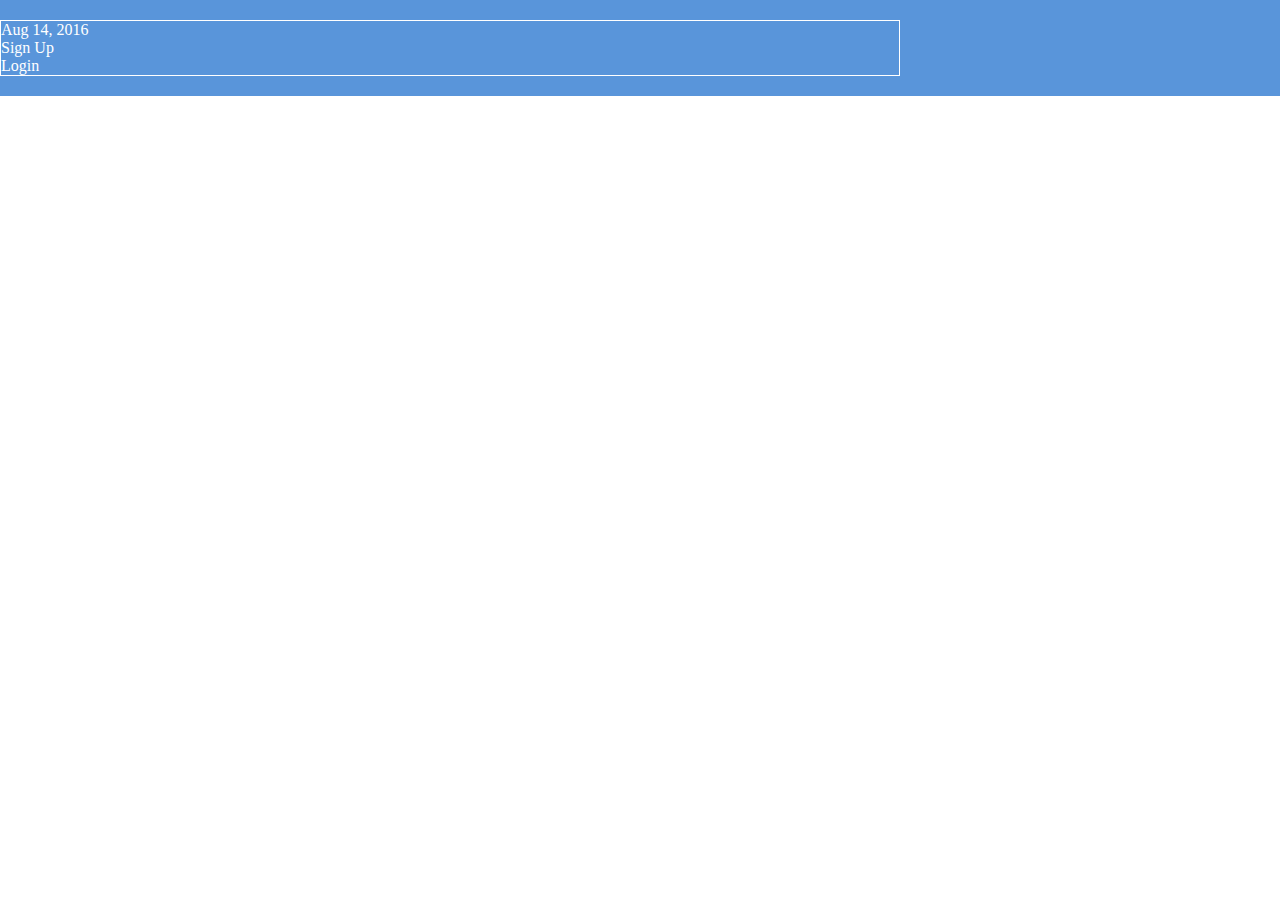
==== flex/Interneting-is-Hard/index.html @ 8fde971f "Add new tutorial assignment for flexbox" ====
<!DOCTYPE html>
<html lang="en">
<head>
    <meta charset="UTF-8">
    <meta name="viewport" content="width=device-width, initial-scale=1.0">
    <title>Interneting is Hard Flex Tutorial</title>
    <link rel="stylesheet" href="style.css">
</head>
<body>
    <div class='menu-container'>
        <div class='menu'>
          <div class='date'>Aug 14, 2016</div>
          <div class='signup'>Sign Up</div>
          <div class='login'>Login</div>
        </div>
    </div>
</body>
</html>
---- flex/Interneting-is-Hard/style.css ----
* {
    margin: 0;
    padding: 0;
    box-sizing: border-box;
  }
  
  .menu-container {
    color: #fff;
    background-color: #5995DA;  /* Blue */
    padding: 20px 0;
  }
  
  .menu {
    border: 1px solid #fff;  /* For debugging */
    width: 900px;
  }
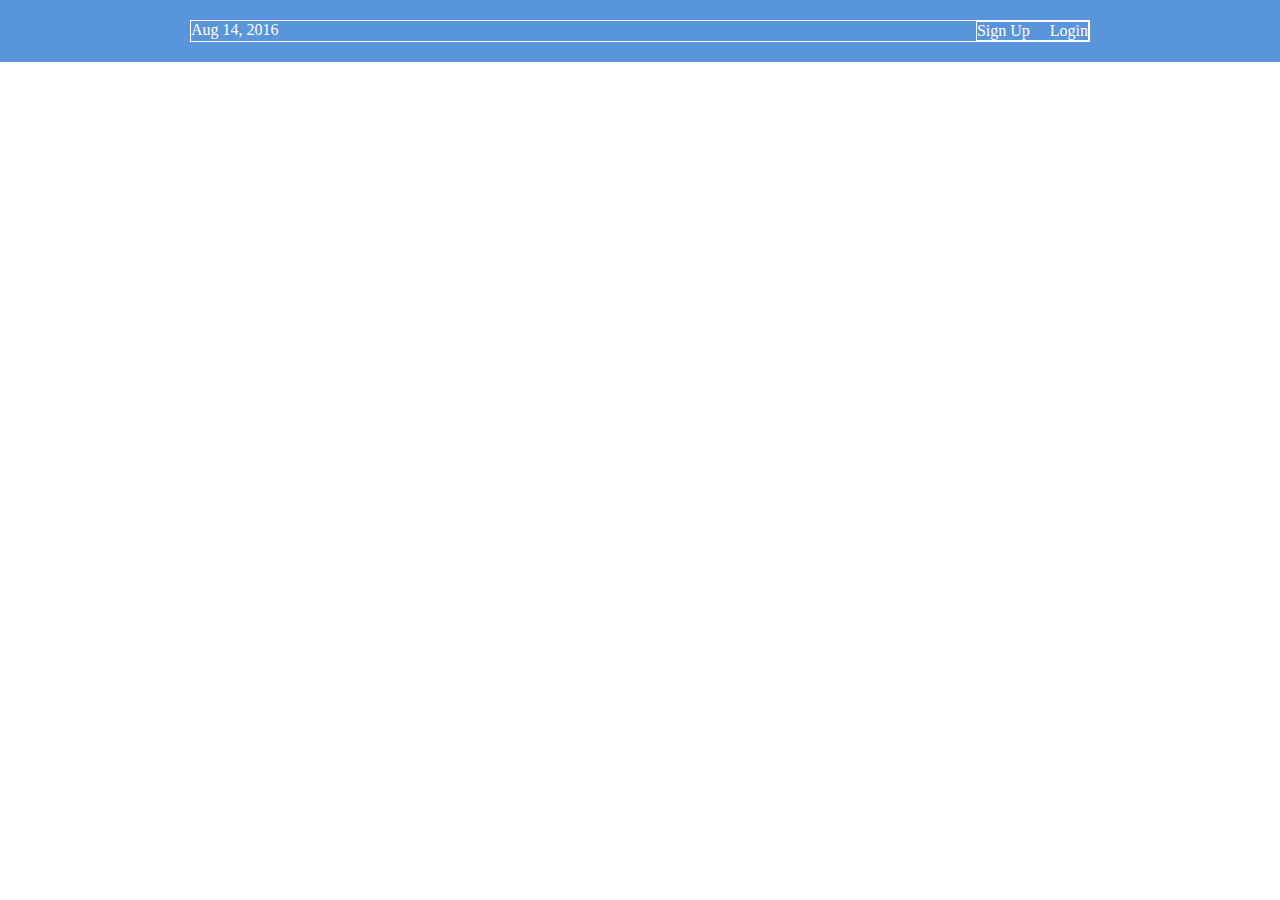
==== commit 2ee79a4e: "Style horizontal flex alignment for assignment" ====
--- a/flex/Interneting-is-Hard/index.html
+++ b/flex/Interneting-is-Hard/index.html
@@ -7,12 +7,14 @@
     <link rel="stylesheet" href="style.css">
 </head>
 <body>
-    <div class='menu-container'>
-        <div class='menu'>
-          <div class='date'>Aug 14, 2016</div>
-          <div class='signup'>Sign Up</div>
-          <div class='login'>Login</div>
+<div class='menu-container'>
+    <div class='menu'>
+        <div class='date'>Aug 14, 2016</div>
+        <div class="links"> <!-- Added a new group of items -->
+            <div class='signup'>Sign Up</div>
+            <div class='login'>Login</div>
         </div>
     </div>
+</div>
 </body>
 </html>--- a/flex/Interneting-is-Hard/style.css
+++ b/flex/Interneting-is-Hard/style.css
@@ -5,6 +5,8 @@
   }
   
   .menu-container {
+    display: flex;
+    justify-content: center;
     color: #fff;
     background-color: #5995DA;  /* Blue */
     padding: 20px 0;
@@ -13,4 +15,16 @@
   .menu {
     border: 1px solid #fff;  /* For debugging */
     width: 900px;
+    display: flex;
+    justify-content: space-between;
+  }
+
+  .links {
+    border: 1px solid #fff; /* For debugging */
+    display: flex;
+    justify-content: flex-end;
+  }
+
+  .login {
+    margin-left: 20px;
   }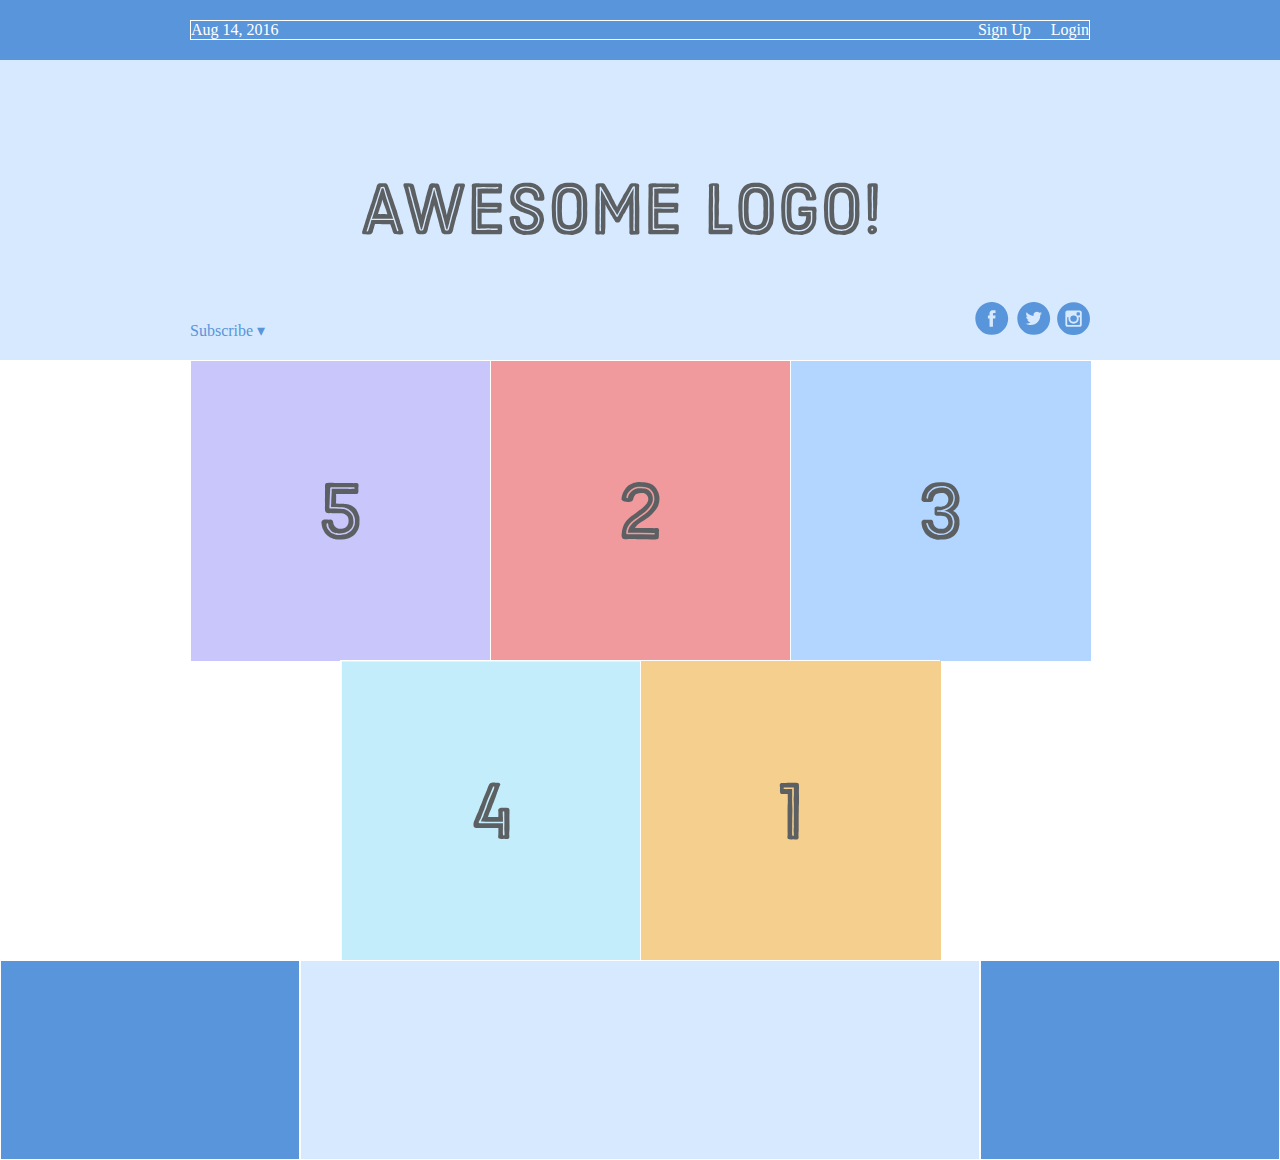
==== commit 232e2767: "Complete IiH flex assignment" ====
--- a/flex/Interneting-is-Hard/index.html
+++ b/flex/Interneting-is-Hard/index.html
@@ -7,14 +7,46 @@
     <link rel="stylesheet" href="style.css">
 </head>
 <body>
-<div class='menu-container'>
-    <div class='menu'>
-        <div class='date'>Aug 14, 2016</div>
-        <div class="links"> <!-- Added a new group of items -->
+    <div class='menu-container'>
+        <div class='menu'>
+            <div class='date'>Aug 14, 2016</div>
             <div class='signup'>Sign Up</div>
             <div class='login'>Login</div>
         </div>
     </div>
+
+    <div class='header-container'>
+        <div class='header'>
+            <div class='subscribe'>Subscribe &#9662;</div>
+            <div class='logo'><img src='images/awesome-logo.svg'/></div>
+            <div class='social'><img src='images/social-icons.svg'/></div>
+        </div>
+    </div>
+
+<div class='photo-grid-container'>
+    <div class='photo-grid'>
+        <div class='photo-grid-item first-item'>
+            <img src='images/one.svg'/>
+        </div>
+        <div class='photo-grid-item'>
+            <img src='images/two.svg'/>
+        </div>
+        <div class='photo-grid-item'>
+            <img src='images/three.svg'/>
+        </div>
+        <div class='photo-grid-item'>
+            <img src='images/four.svg'/>
+        </div>
+        <div class='photo-grid-item last-item'>
+            <img src='images/five.svg'/>
+        </div>
+    </div>
+</div>
+
+<div class='footer'>
+    <div class='footer-item footer-one'></div>
+    <div class='footer-item footer-two'></div>
+    <div class='footer-item footer-three'></div>
 </div>
 </body>
 </html>--- a/flex/Interneting-is-Hard/style.css
+++ b/flex/Interneting-is-Hard/style.css
@@ -27,4 +27,75 @@
 
   .login {
     margin-left: 20px;
+  }
+
+  .header-container {
+    color: #5995DA;
+    background-color: #D6E9FE;
+    display: flex;
+    justify-content: center;
+  }
+  
+  .header {
+    width: 900px;
+    height: 300px;
+    display: flex;
+    justify-content: space-between;
+    align-items: center;
+  }
+
+  .photo-grid-container {
+    display: flex;
+    justify-content: center;
+  }
+
+  .photo-grid {
+    width: 900px;
+    display: flex;
+    justify-content: center;
+    align-items: center;
+    flex-wrap: wrap;
+  }
+
+  .photo-grid-item {
+    border: 1px solid #fff;
+    width: 300px;
+    height: 300px;
+  }
+
+  .first-item {
+    order: 1;
+  }
+
+  .last-item {
+    order: -1;
+  }
+
+  .social,
+  .subscribe {
+    align-self: flex-end;
+    margin-bottom: 20px;
+  }
+
+  .footer {
+    display: flex;
+    justify-content: space-between;
+  }
+  
+  .footer-item {
+    border: 1px solid #fff;
+    background-color: #D6E9FE;
+    height: 200px;
+    flex: 1;
+  }
+
+  .footer-one,
+  .footer-three {
+    background-color: #5995DA;
+    flex: initial;
+    width: 300px;
+  }
+
+  .signup {
+    margin-left: auto;
   }